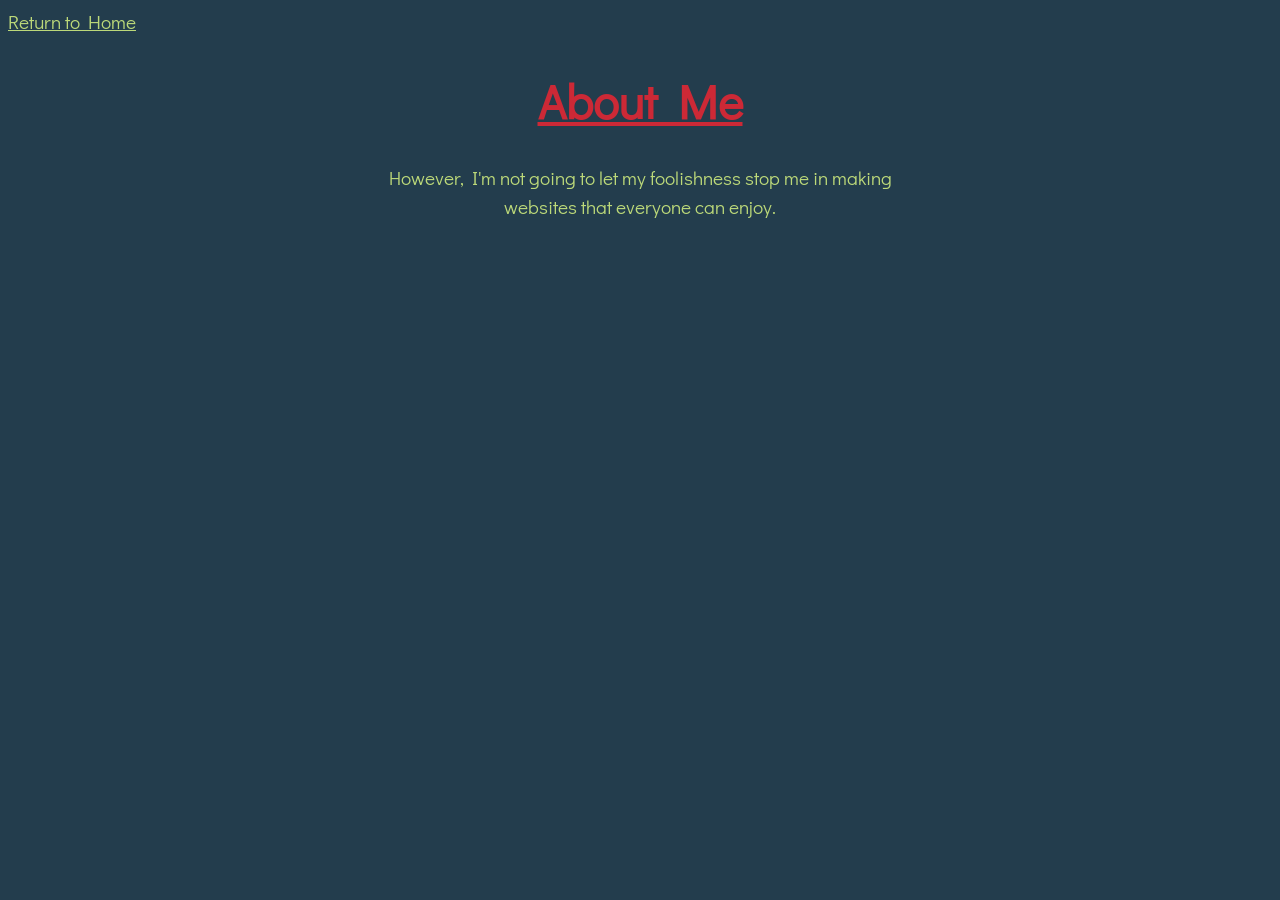
==== about/index.html @ 964bf66a "Add files via upload" ====
<!DOCTYPE html>
<meta charset="UTF-8">
<html>
<script src="script.js"></script>
<head>
    <link rel="stylesheet" type="text/css" href="styles.css">
    <a href="/homepage">Return to Home</a>
</head>
<body>
<h1>About Me</h1>
<strong><p id="nerdword"></p></strong>
<div id="fixed-object">
<p>
    <font size = "+1">H</font>owever, I'm not going to let my foolishness stop me in making<br>
    websites that everyone can enjoy.
</p>
<div/>
</body>
</html>
---- about/styles.css ----
@font-face {
  font-family: 'Didact Gothic';
  src: url('DidactGothic-Regular.ttf') format('truetype');
}

body {
  font-family: 'Didact Gothic', sans-serif;
  background-color: #233d4d;
}

a:hover {
  color: #cc2936;
}

canvas {
  position: absolute;
  top: 50%;
  left: 50%;
  transform: translate(-50%, -50%);
  height: 500px;
  width: 500px;
  border: 5px solid #bcd979;
}

button:hover {
  background-color: #233d4d;
  color: #cc2936;
}

button {
  position: absolute;
  top: 50%; /* Center the buttons vertically */
  left: 10%; /* Position the buttons to the right of the canvas */
  border: 1px solid #bcd979;
  margin-left: 10px;
  transform: translateY(-50%);
  font-family: 'Didact Gothic', sans-serif;
}
button:nth-of-type(1) {
  top: 30%;
  left: 33%;
}

button:nth-of-type(2) {
  top: 32.4%;
  left: 31.3%;
}

button:nth-of-type(3) {
  top: 34.9%;
  left: 31.85%;
}

button:nth-of-type(4) {
  top: 37.4%;
  left: 33.32%;
}

button:nth-of-type(5) {
  top: 39.8%;
  left: 33.02%;
}

button:nth-of-type(6) {
  top: 42.3%;
  left: 33.2%;
}

button:nth-of-type(7) {
  top: 44.7%;
  left: 32.85%;
}

button:nth-of-type(8) {
  top: 47.2%;
  left: 33.07%;
}

h1 {
  color: #cc2936;
  font-size: 3rem;
  text-align: center;
  text-decoration: underline;
}

h2 {
  color: #bcd979;
  font-size: 1.2rem;
  line-height: 1.5;
  text-align: center;
  font-style: italic;
}

h3 {
  color: #bcd979;
  font-size: 1.2rem;
  line-height: 1.5;
  text-align: center;
  font-style: italic;
}

p {
  color: #bcd979;
  font-size: 1.2rem;
  line-height: 1.5;
  text-align: center;
}

a:visited{
    color: #bcd979;
    font-size: 1.2rem;
    line-height: 1.5;
    text-align: center;
}

a {
    color: #bcd979;
    font-size: 1.2rem;
    line-height: 1.5;
    text-align: center;
}
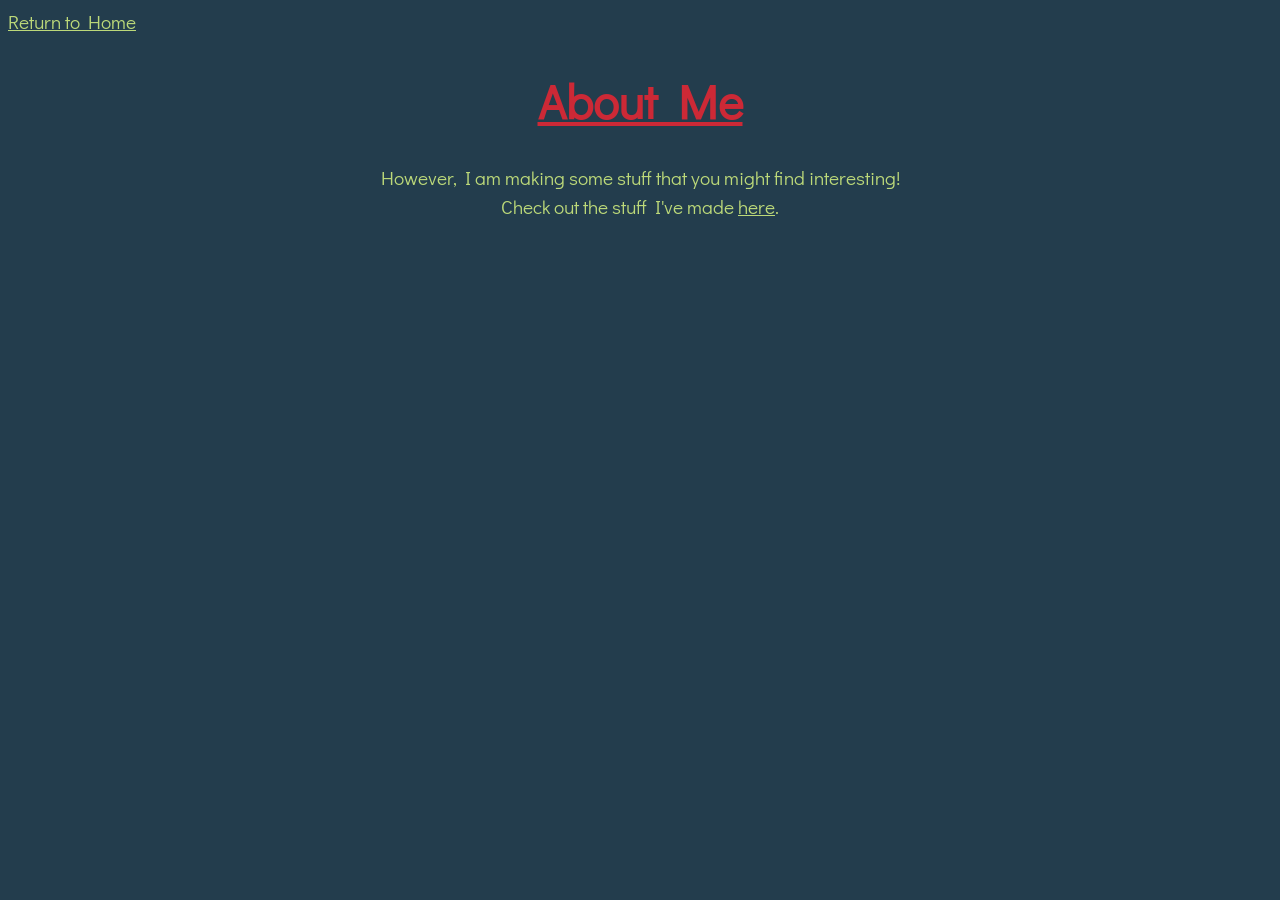
==== commit 2bc556ad: "Update index.html" ====
--- a/about/index.html
+++ b/about/index.html
@@ -5,14 +5,15 @@
 <head>
     <link rel="stylesheet" type="text/css" href="styles.css">
     <a href="/homepage">Return to Home</a>
+    <title>About Ikshaan</title>
 </head>
 <body>
 <h1>About Me</h1>
 <strong><p id="nerdword"></p></strong>
 <div id="fixed-object">
 <p>
-    <font size = "+1">H</font>owever, I'm not going to let my foolishness stop me in making<br>
-    websites that everyone can enjoy.
+    However, I am making some stuff that you might find interesting!<br>
+    Check out the stuff I've made <a href="/stuffimade">here</a>.
 </p>
 <div/>
 </body>
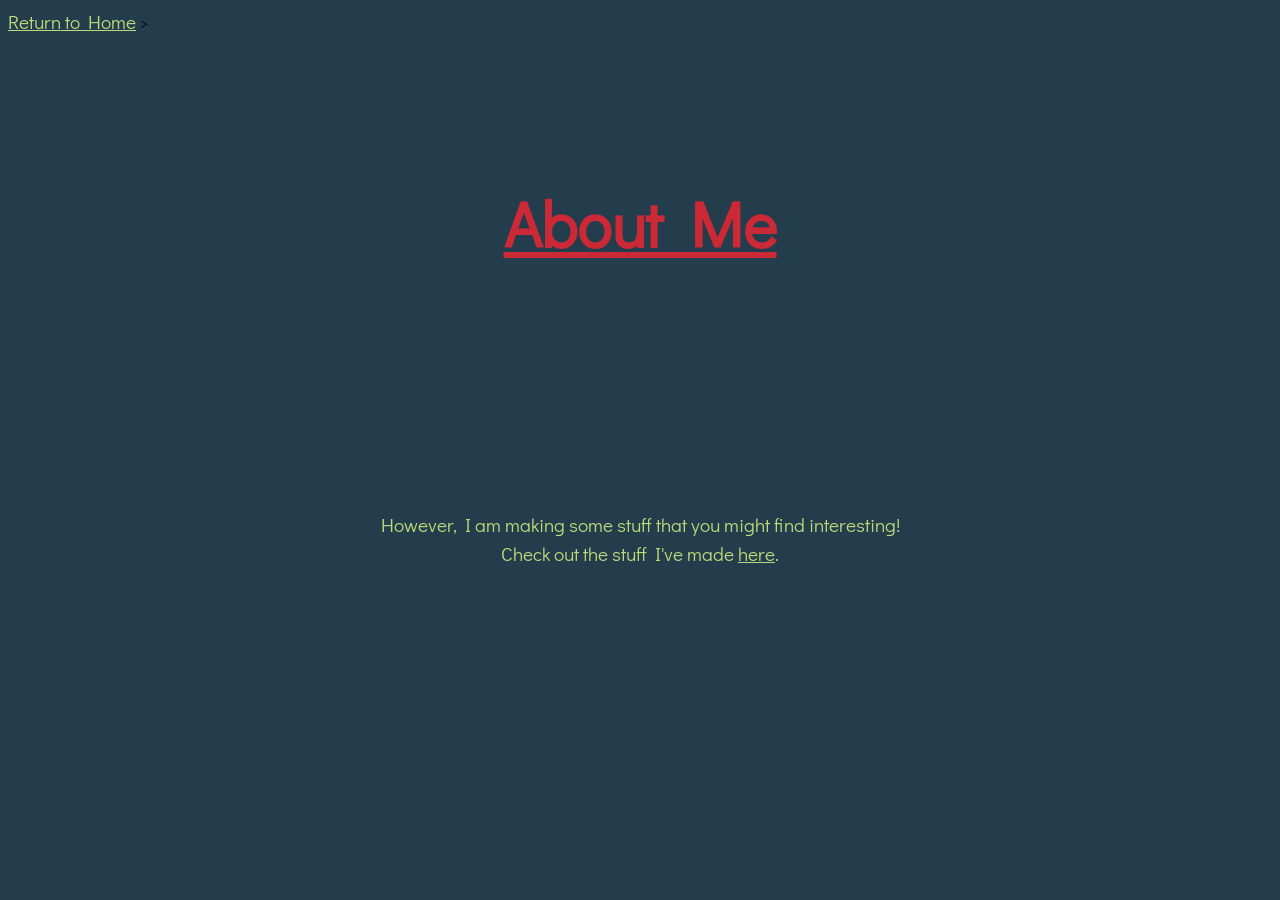
==== commit fcba3ab2: "Update index.html" ====
--- a/about/index.html
+++ b/about/index.html
@@ -9,12 +9,12 @@
 </head>
 <body>
 <h1>About Me</h1>
-<strong><p id="nerdword"></p></strong>
+<h2><strong><p id="nerdword"></p></strong></h2>>
 <div id="fixed-object">
-<p>
-    However, I am making some stuff that you might find interesting!<br>
-    Check out the stuff I've made <a href="/stuffimade">here</a>.
-</p>
-<div/>
+    <p>
+        However, I am making some stuff that you might find interesting!<br>
+        Check out the stuff I've made <a href="/stuffimade">here</a>.
+    </p>
+    </div>
 </body>
 </html>
--- a/about/styles.css
+++ b/about/styles.css
@@ -78,9 +78,13 @@
 
 h1 {
   color: #cc2936;
-  font-size: 3rem;
+  font-size: 4rem;
   text-align: center;
   text-decoration: underline;
+  position: fixed;
+  top: 20%;
+  left: 50%;
+  transform: translate(-50%, -50%);
 }
 
 h2 {
@@ -89,6 +93,10 @@
   line-height: 1.5;
   text-align: center;
   font-style: italic;
+  position: fixed;
+  top: 40%;
+  left: 50%;
+  transform: translate(-50%, -50%);
 }
 
 h3 {
@@ -119,3 +127,10 @@
     line-height: 1.5;
     text-align: center;
 }
+
+#fixed-object {
+  position: fixed;
+  top: 60%;
+  left: 50%;
+  transform: translate(-50%, -50%);
+}
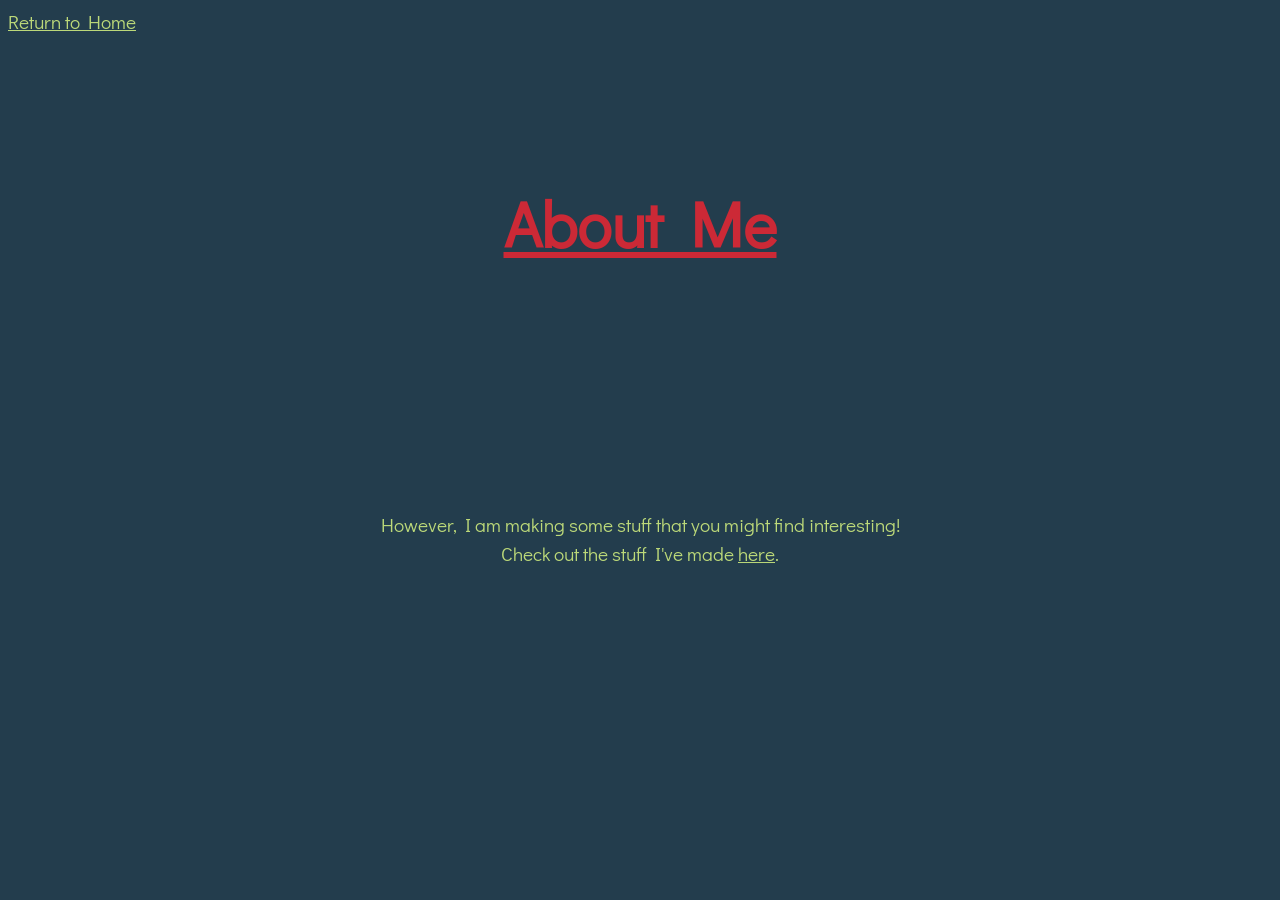
==== commit 6fa3dd36: "Update index.html" ====
--- a/about/index.html
+++ b/about/index.html
@@ -9,7 +9,7 @@
 </head>
 <body>
 <h1>About Me</h1>
-<h2><strong><p id="nerdword"></p></strong></h2>>
+<h2><strong><p id="nerdword"></p></strong></h2>
 <div id="fixed-object">
     <p>
         However, I am making some stuff that you might find interesting!<br>
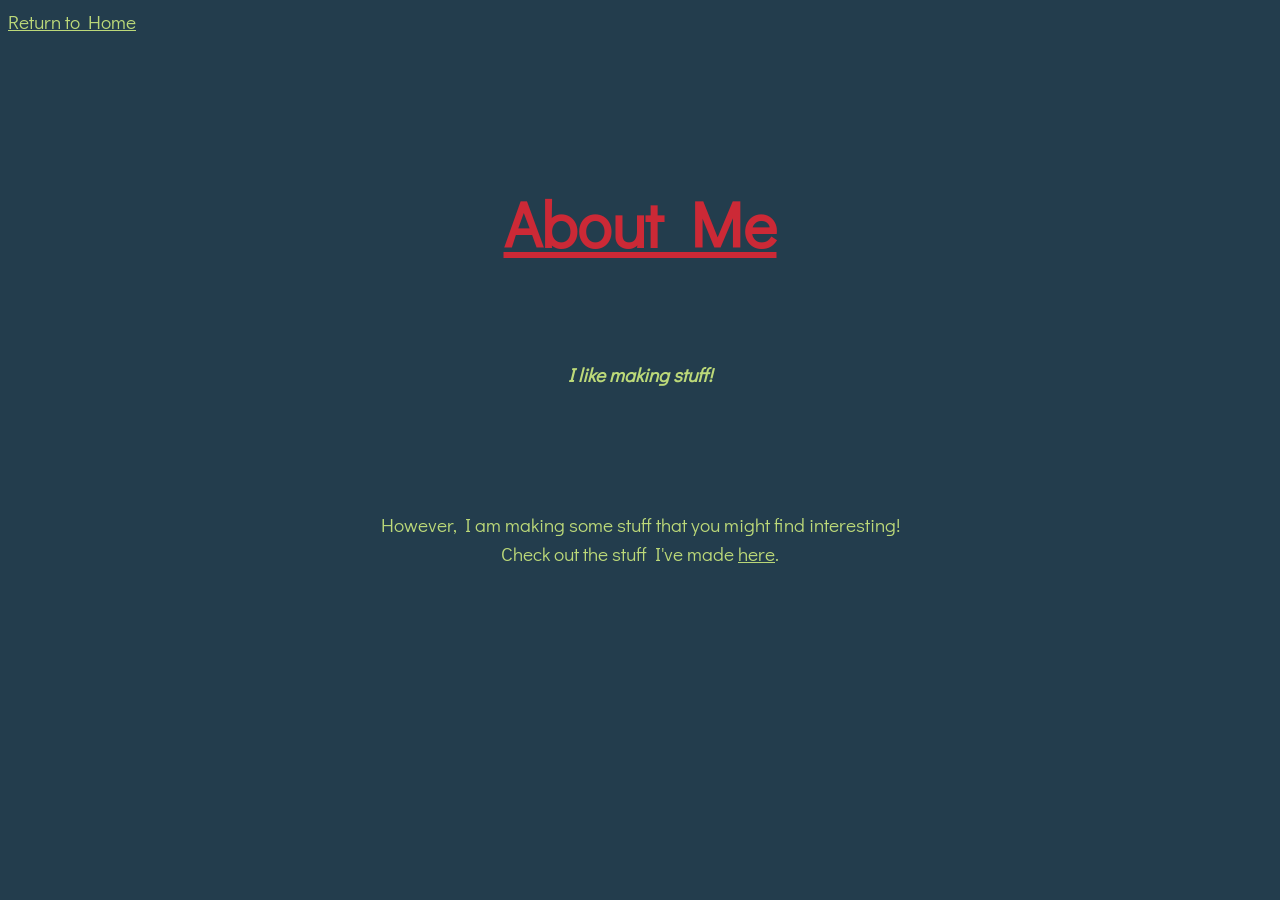
==== commit 91a75ed9: "Add files via upload" ====
--- a/about/index.html
+++ b/about/index.html
@@ -1,15 +1,15 @@
 <!DOCTYPE html>
 <meta charset="UTF-8">
 <html>
-<script src="script.js"></script>
+<!-- <script src="script.js"></script> -->
 <head>
     <link rel="stylesheet" type="text/css" href="styles.css">
     <a href="/homepage">Return to Home</a>
-    <title>About Ikshaan</title>
+    <title>About ikd09</title>
 </head>
 <body>
 <h1>About Me</h1>
-<h2><strong><p id="nerdword"></p></strong></h2>
+<h2><strong><p>I like making stuff!</p></strong></h2>
 <div id="fixed-object">
     <p>
         However, I am making some stuff that you might find interesting!<br>
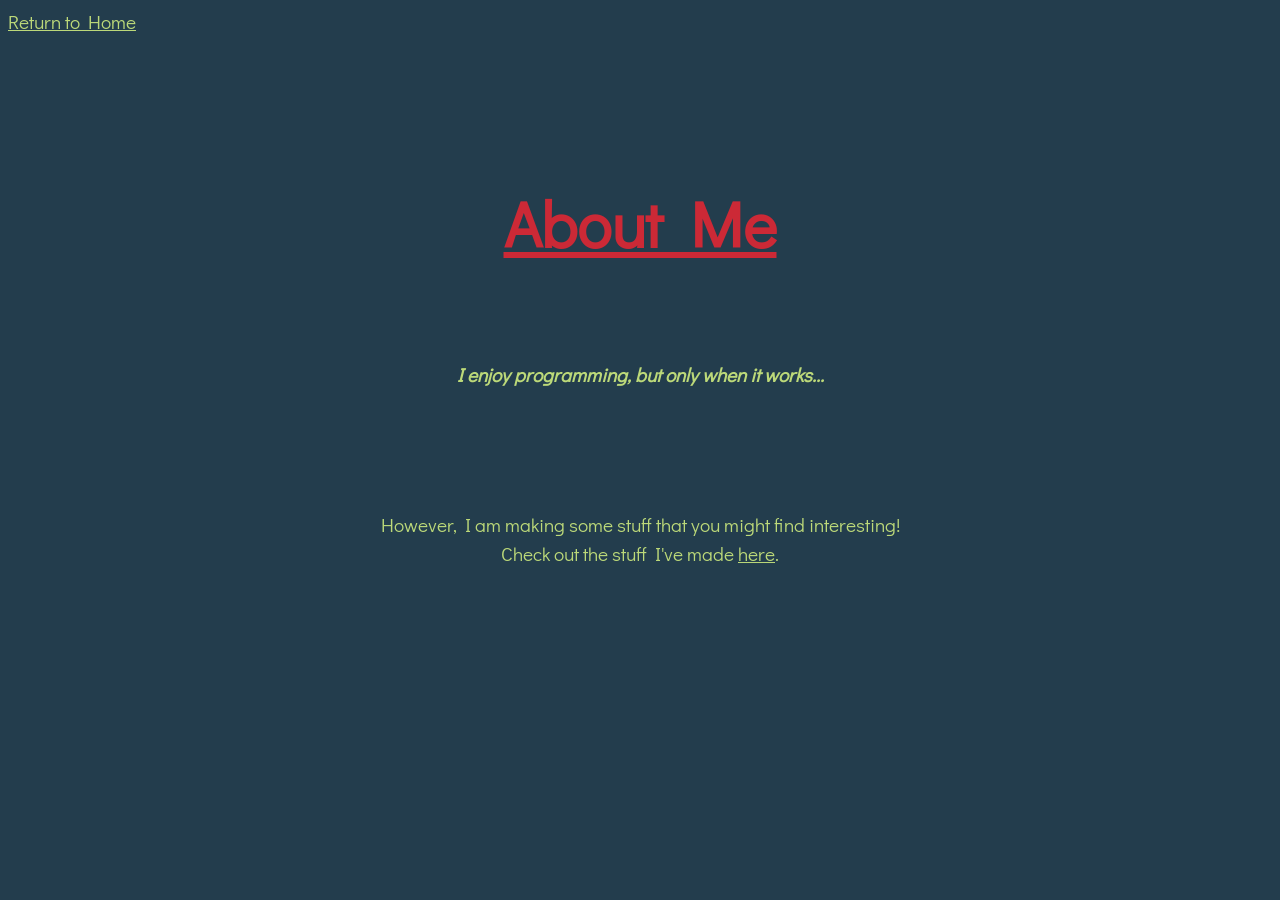
==== commit cd195498: "Update index.html" ====
--- a/about/index.html
+++ b/about/index.html
@@ -5,11 +5,11 @@
 <head>
     <link rel="stylesheet" type="text/css" href="styles.css">
     <a href="/homepage">Return to Home</a>
-    <title>About ikd09</title>
+    <title>About isd09</title>
 </head>
 <body>
 <h1>About Me</h1>
-<h2><strong><p>I like making stuff!</p></strong></h2>
+<h2><strong><p>I enjoy programming, but only when it works...</p></strong></h2>
 <div id="fixed-object">
     <p>
         However, I am making some stuff that you might find interesting!<br>
